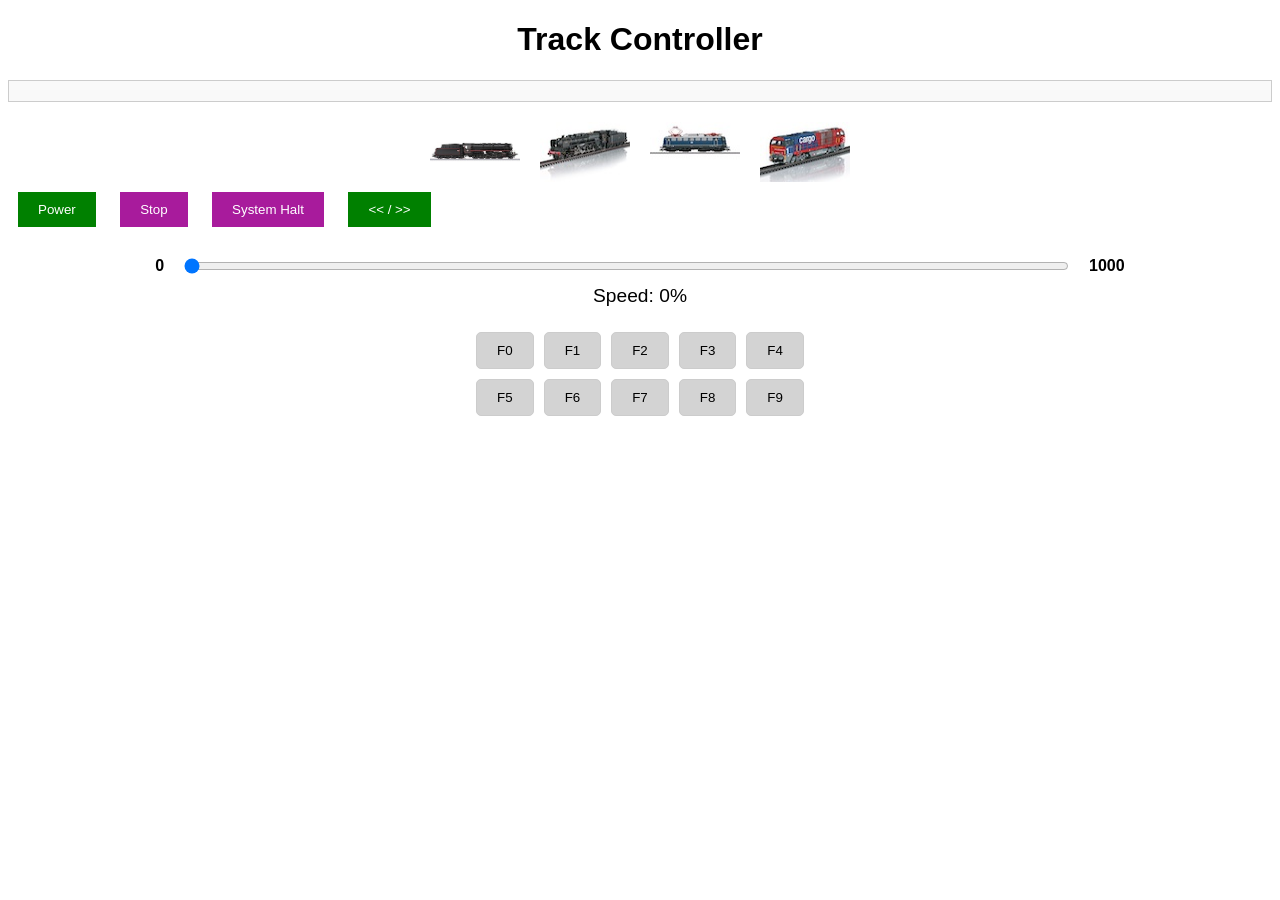
==== examples/01.Controller/WebControl/data/index.html @ bc37a177 "Phase 2: library layout (Railuino.h, library.properties, library.json) - src/Railuino.h: single head" ====
<!DOCTYPE html>
<html lang="en">
<head>
    <meta charset="UTF-8">
    <meta name="viewport" content="width=device-width, initial-scale=1.0">
    <title>Track Controller</title>
    <link rel="stylesheet" href="style.css">
    <link rel="icon" href="favicon.ico" type="image/x-icon">
</head>
<body>
    <h1>Track Controller</h1>
     <div id="logWindow" class="log-window"></div>
    <div class="image-buttons">
        <img src="image1.jpg" class="address-button" data-address="16389">
        <img src="image2.jpg" class="address-button" data-address="16390">
        <img src="image3.jpg" class="address-button" data-address="12000">
        <img src="image4.jpg" class="address-button" data-address="13000">
    </div>
    <button id="powerButton" class="toggle-button">Power</button>
    <button id="stopButton" class="normal-button">Stop</button>
    <button id="systemHaltButton" class="normal-button">System Halt</button>
    <button id="directionButton" class="toggle-button">&lt;&lt; / &gt;&gt;</button>
    <div class="slider-container">
        <span class="slider-label" id="slider-min">0</span>
        <input type="range" id="speedSlider" min="0" max="1000" value="0">
        <span class="slider-label" id="slider-max">1000</span>
    </div>
    <div class="speed-percentage">
        Speed: <span id="speedValue">0</span>%
    </div>
    <div class="function-buttons">
        <button class="function-button" data-function="0">F0</button>
        <button class="function-button" data-function="1">F1</button>
        <button class="function-button" data-function="2">F2</button>
        <button class="function-button" data-function="3">F3</button>
        <button class="function-button" data-function="4">F4</button>
    </div>
    <div class="function-buttons">
        <button class="function-button" data-function="5">F5</button>
        <button class="function-button" data-function="6">F6</button>
        <button class="function-button" data-function="7">F7</button>
        <button class="function-button" data-function="8">F8</button>
        <button class="function-button" data-function="9">F9</button>
    </div>
    
    <script src="script.js"></script>
</body>
</html>
---- examples/01.Controller/WebControl/data/style.css ----
body {
    font-family: Arial, sans-serif;
}

h1 {
    text-align: center;
}

.log-window {
    border: 1px solid #ccc;
    padding: 10px;
    margin-top: 20px;
    margin-bottom: 20px;
    max-height: 150px;
    overflow-y: scroll;
    background-color: #f9f9f9;
    font-family: monospace;
    font-size: 12px;
}

.toggle-button {
    color: white;
    border: none;
    padding: 10px 20px;
    margin: 10px;
    cursor: pointer;
    background-color: green;
}

.normal-button {
    color: white;
    border: none;
    padding: 10px 20px;
    margin: 10px;
    cursor: pointer;
    background-color: #a81b9c;
}

.toggle-button.power-on {
    background-color: red;
}

.toggle-button.power-off {
    background-color: green;
}

.slider-container {
    display: flex;
    align-items: center;
    justify-content: center;
    margin-top: 20px;
}

#speedSlider {
    width: 70%;
    margin: 0 10px;
}

.slider-label {
    font-weight: bold;
    margin: 0 10px;
}

.speed-percentage {
    text-align: center;
    margin-top: 10px;
    font-size: 1.2em;
    margin-bottom: 20px;
}

.image-buttons {
    display: flex;
    justify-content: center;
}

.address-button {
    margin: 0 10px;
    width: 90px;
    height: 60px;
    cursor: pointer;
}

.address-button.selected {
    border: 1px solid black;
}

.function-buttons {
    display: flex;
    flex-wrap: wrap;
    justify-content: center;
}

.function-button {
    margin: 5px;
    padding: 10px 20px;
    cursor: pointer;
    background-color: lightgray;
    border: 1px solid #ccc;
    border-radius: 5px;
}

.function-button.active {
    background-color: rgb(74, 72, 72);
    color: white;
}
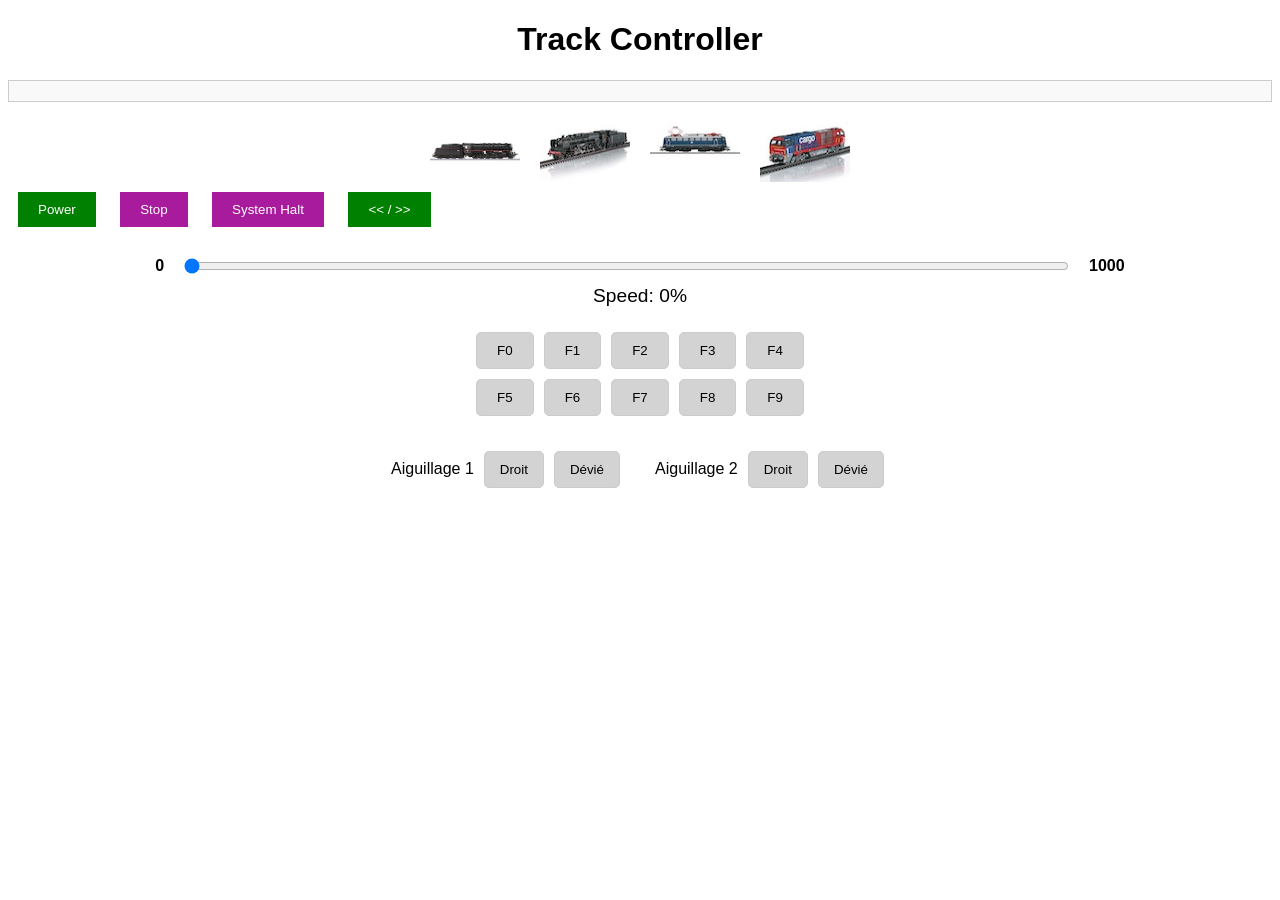
==== commit 6314aebd: "Non-blocking turnouts: switch-off sent by poll() - TrackController::setAccessoryAsync(true): setAcce" ====
--- a/examples/01.Controller/WebControl/data/index.html
+++ b/examples/01.Controller/WebControl/data/index.html
@@ -11,7 +11,10 @@
     <h1>Track Controller</h1>
      <div id="logWindow" class="log-window"></div>
     <div class="image-buttons">
-        <img src="image1.jpg" class="address-button" data-address="16389">
+        <!-- data-uid : UID MFX de la loco (voir /locos ou le moniteur série).
+             L'adresse est alors retrouvée même si la MS2 la change ;
+             data-address sert tant que l'UID n'est pas connu. -->
+        <img src="image1.jpg" class="address-button" data-uid="FFE9B194" data-address="16391">
         <img src="image2.jpg" class="address-button" data-address="16390">
         <img src="image3.jpg" class="address-button" data-address="12000">
         <img src="image4.jpg" class="address-button" data-address="13000">
@@ -42,7 +45,21 @@
         <button class="function-button" data-function="8">F8</button>
         <button class="function-button" data-function="9">F9</button>
     </div>
-    
+    <!-- Aiguillages : data-address = adresse CAN (12288 = aiguillage MM2 n° 1,
+         12289 = n° 2...). Ajoutez ou retirez des lignes à volonté. -->
+    <div class="turnout-buttons">
+        <div class="turnout" data-address="12288">
+            <span class="turnout-label">Aiguillage 1</span>
+            <button class="turnout-button" data-straight="1">Droit</button>
+            <button class="turnout-button" data-straight="0">Dévié</button>
+        </div>
+        <div class="turnout" data-address="12289">
+            <span class="turnout-label">Aiguillage 2</span>
+            <button class="turnout-button" data-straight="1">Droit</button>
+            <button class="turnout-button" data-straight="0">Dévié</button>
+        </div>
+    </div>
+
     <script src="script.js"></script>
 </body>
 </html>
--- a/examples/01.Controller/WebControl/data/style.css
+++ b/examples/01.Controller/WebControl/data/style.css
@@ -103,3 +103,34 @@
     background-color: rgb(74, 72, 72);
     color: white;
 }
+
+.turnout-buttons {
+    display: flex;
+    flex-wrap: wrap;
+    justify-content: center;
+    margin-top: 20px;
+}
+
+.turnout {
+    display: flex;
+    align-items: center;
+    margin: 5px 15px;
+}
+
+.turnout-label {
+    margin-right: 5px;
+}
+
+.turnout-button {
+    margin: 5px;
+    padding: 10px 15px;
+    cursor: pointer;
+    background-color: lightgray;
+    border: 1px solid #ccc;
+    border-radius: 5px;
+}
+
+.turnout-button.active {
+    background-color: #2e7d32;
+    color: white;
+}
